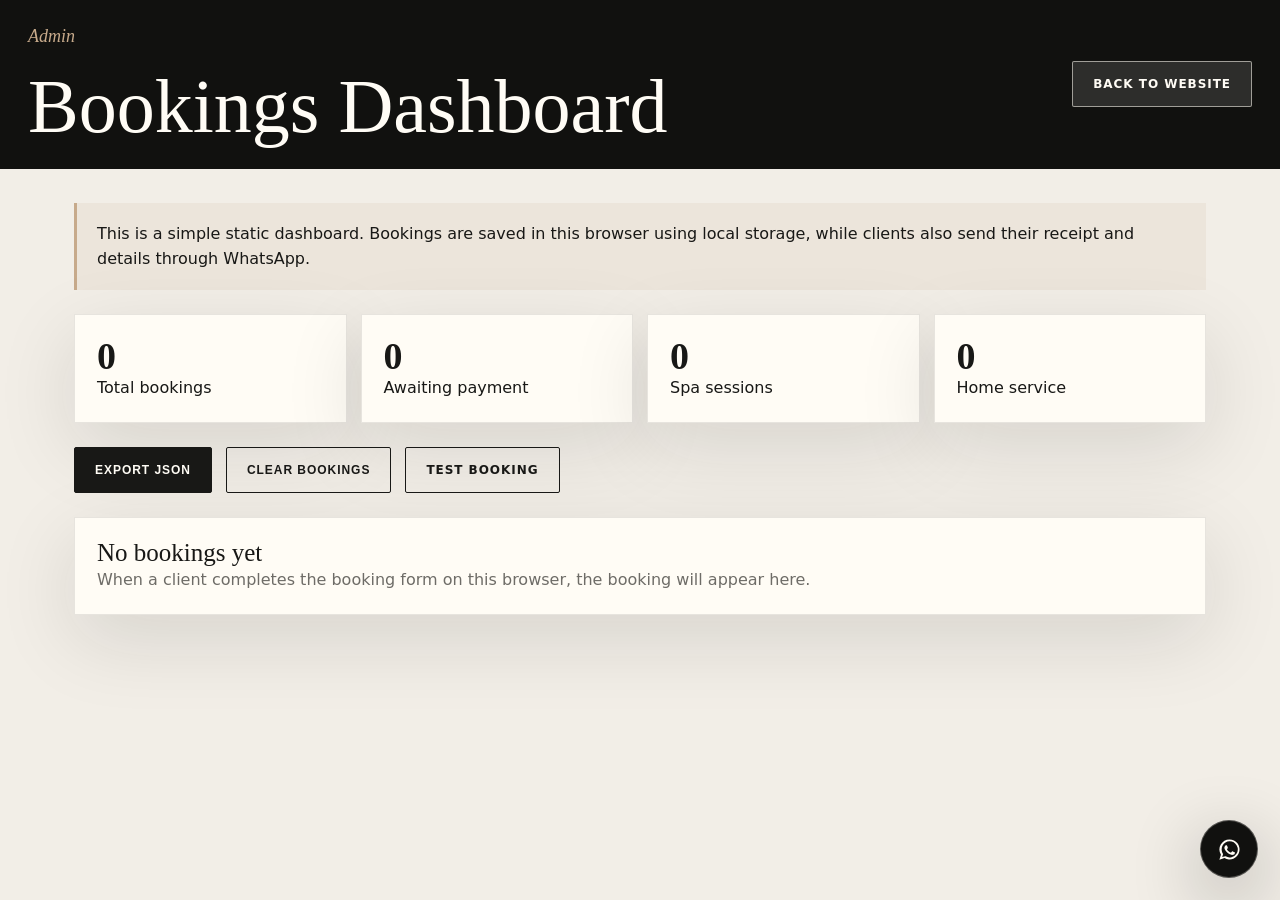
==== admin.html @ 0007d1d4 "Build Queendom spa website" ====
<!doctype html>
<html lang="en">
  <head>
    <meta charset="utf-8">
    <meta name="viewport" content="width=device-width, initial-scale=1">
    <title>Admin Dashboard | Queendom De Original Spa</title>
    <meta name="description" content="Simple local booking dashboard for Queendom De Original Spa.">
    <link rel="stylesheet" href="styles.css">
  </head>
  <body class="admin-shell">
    <header class="admin-header">
      <div>
        <span class="eyebrow">Admin</span>
        <h1>Bookings Dashboard</h1>
      </div>
      <a class="button soft" href="index.html">Back to Website</a>
    </header>

    <main class="admin-main">
      <p class="notice">This is a simple static dashboard. Bookings are saved in this browser using local storage, while clients also send their receipt and details through WhatsApp.</p>

      <section class="admin-stats" aria-label="Booking stats">
        <div class="stat-card"><strong id="totalBookings">0</strong><span>Total bookings</span></div>
        <div class="stat-card"><strong id="pendingBookings">0</strong><span>Awaiting payment</span></div>
        <div class="stat-card"><strong id="spaBookings">0</strong><span>Spa sessions</span></div>
        <div class="stat-card"><strong id="homeBookings">0</strong><span>Home service</span></div>
      </section>

      <section class="admin-actions" aria-label="Dashboard actions">
        <button id="exportBookings" type="button">Export JSON</button>
        <button id="clearBookings" class="button secondary" type="button">Clear Bookings</button>
        <a class="button secondary" href="booking.html">Test Booking</a>
      </section>

      <section id="adminList" aria-label="Saved bookings"></section>
    </main>

    <script src="script.js"></script>
  </body>
</html>
---- styles.css ----
:root {
  --ink: #181816;
  --charcoal: #24231f;
  --ivory: #f7f5ef;
  --paper: #fffcf5;
  --mist: #e8e4dc;
  --beige: #c7aa8b;
  --taupe: #8a7564;
  --gray: #6e6c67;
  --white: #ffffff;
  --shadow: 0 24px 80px rgba(24, 24, 22, 0.12);
}

* {
  box-sizing: border-box;
}

html {
  scroll-behavior: smooth;
}

body {
  margin: 0;
  background: var(--ivory);
  color: var(--ink);
  font-family: Inter, ui-sans-serif, system-ui, -apple-system, BlinkMacSystemFont, "Segoe UI", sans-serif;
  line-height: 1.6;
}

img {
  display: block;
  max-width: 100%;
}

a {
  color: inherit;
  text-decoration: none;
}

.site-header {
  position: sticky;
  top: 0;
  z-index: 20;
  border-bottom: 1px solid rgba(24, 24, 22, 0.08);
  background: rgba(247, 245, 239, 0.92);
  backdrop-filter: blur(18px);
}

.nav {
  display: flex;
  align-items: center;
  justify-content: space-between;
  gap: 24px;
  max-width: 1180px;
  min-height: 76px;
  margin: 0 auto;
  padding: 0 24px;
}

.brand {
  display: flex;
  align-items: center;
  gap: 12px;
  font-weight: 800;
  letter-spacing: 0;
  text-transform: uppercase;
}

.brand img {
  width: 54px;
  height: 54px;
  border: 1px solid var(--mist);
  border-radius: 50%;
  object-fit: cover;
  background: var(--paper);
}

.brand span {
  display: block;
  font-size: 13px;
  line-height: 1.15;
}

.nav-links {
  display: flex;
  align-items: center;
  gap: 24px;
  color: var(--charcoal);
  font-size: 13px;
  font-weight: 700;
  text-transform: uppercase;
}

.nav-links a {
  padding: 8px 0;
}

.button,
button {
  display: inline-flex;
  align-items: center;
  justify-content: center;
  gap: 10px;
  min-height: 46px;
  border: 1px solid var(--ink);
  border-radius: 2px;
  padding: 12px 20px;
  background: var(--ink);
  color: var(--paper);
  font-size: 12px;
  font-weight: 800;
  letter-spacing: 0.08em;
  text-transform: uppercase;
  cursor: pointer;
}

.button.secondary {
  background: transparent;
  color: var(--ink);
}

.button.soft {
  border-color: rgba(255, 252, 245, 0.55);
  background: rgba(255, 252, 245, 0.12);
  color: var(--paper);
}

.whatsapp-float {
  position: fixed;
  right: 22px;
  bottom: 22px;
  z-index: 30;
  display: grid;
  place-items: center;
  width: 58px;
  height: 58px;
  border-radius: 50%;
  background: #11110f;
  color: var(--paper);
  border: 1px solid rgba(255, 252, 245, 0.28);
  box-shadow: 0 20px 70px rgba(0, 0, 0, 0.32);
}

.whatsapp-float svg {
  width: 27px;
  height: 27px;
  fill: currentColor;
}

.hero {
  min-height: calc(100svh - 76px);
  display: grid;
  align-items: end;
  background:
    linear-gradient(105deg, rgba(10, 10, 8, 0.94), rgba(18, 17, 14, 0.56) 52%, rgba(10, 10, 8, 0.88)),
    url("assets/massage-candles.jpg") center 40% / cover no-repeat,
    #11110f;
  color: var(--paper);
  overflow: hidden;
}

.hero-inner {
  position: relative;
  display: grid;
  grid-template-columns: minmax(0, 0.95fr) minmax(320px, 0.75fr);
  gap: 52px;
  width: min(1180px, 100%);
  margin: 0 auto;
  padding: 98px 24px 76px;
}

.hero-content {
  position: relative;
  z-index: 2;
}

.hero-mark {
  align-self: center;
  position: relative;
  z-index: 1;
  min-height: 520px;
  padding: clamp(20px, 4vw, 44px);
  border: 1px solid rgba(255, 252, 245, 0.16);
  background:
    linear-gradient(180deg, transparent, rgba(17, 17, 15, 0.52)),
    url("assets/beauty-ritual.jpg") center / cover no-repeat;
  box-shadow: 0 40px 120px rgba(0, 0, 0, 0.32);
}

.hero-mark img {
  position: absolute;
  left: 28px;
  bottom: 28px;
  width: min(220px, 54%);
  padding: 18px;
  background: rgba(255, 252, 245, 0.9);
  object-fit: contain;
}

.eyebrow {
  color: var(--beige);
  font-family: Georgia, "Times New Roman", serif;
  font-size: 18px;
  font-style: italic;
}

h1,
h2,
h3 {
  margin: 0;
  color: inherit;
  font-family: Georgia, "Times New Roman", serif;
  font-weight: 400;
  line-height: 1.05;
}

h1 {
  max-width: 860px;
  margin-top: 16px;
  font-size: clamp(48px, 8vw, 104px);
}

h2 {
  font-size: clamp(34px, 5vw, 64px);
}

h3 {
  font-size: 25px;
}

p {
  margin: 0;
}

.hero-copy {
  max-width: 610px;
  margin-top: 24px;
  color: rgba(255, 252, 245, 0.82);
  font-size: 18px;
}

.hero-actions {
  display: flex;
  flex-wrap: wrap;
  gap: 14px;
  margin-top: 34px;
}

.hero-strip {
  grid-column: 1 / -1;
  display: grid;
  grid-template-columns: repeat(3, 1fr);
  gap: 1px;
  margin-top: 74px;
  border: 1px solid rgba(255, 252, 245, 0.18);
  background: rgba(255, 252, 245, 0.18);
}

.hero-strip div {
  padding: 20px;
  background: rgba(17, 17, 15, 0.62);
}

.hero-strip strong {
  display: block;
  font-size: 21px;
}

.hero-strip span {
  color: rgba(255, 252, 245, 0.68);
  font-size: 13px;
  text-transform: uppercase;
}

.section {
  padding: 92px 24px;
}

.section.dark {
  background: var(--charcoal);
  color: var(--paper);
}

.section.beige {
  background: #eee8df;
}

.container {
  width: min(1180px, 100%);
  margin: 0 auto;
}

.section-head {
  display: grid;
  grid-template-columns: minmax(0, 0.9fr) minmax(280px, 0.8fr);
  gap: 44px;
  align-items: end;
  margin-bottom: 46px;
}

.muted {
  color: var(--gray);
}

.dark .muted {
  color: rgba(255, 252, 245, 0.64);
}

.pill-row {
  display: flex;
  flex-wrap: wrap;
  gap: 10px;
  margin-top: 20px;
}

.pill {
  border: 1px solid rgba(24, 24, 22, 0.14);
  border-radius: 999px;
  padding: 8px 12px;
  background: rgba(255, 255, 255, 0.35);
  color: var(--charcoal);
  font-size: 12px;
  font-weight: 800;
  text-transform: uppercase;
}

.dark .pill {
  border-color: rgba(255, 252, 245, 0.18);
  background: rgba(255, 252, 245, 0.06);
  color: var(--paper);
}

.service-grid {
  display: grid;
  grid-template-columns: repeat(3, minmax(0, 1fr));
  gap: 18px;
}

.service-card,
.quote-card,
.info-card {
  border: 1px solid rgba(24, 24, 22, 0.1);
  background: var(--paper);
  box-shadow: var(--shadow);
}

.service-card {
  display: flex;
  flex-direction: column;
  justify-content: flex-end;
  min-height: 260px;
  padding: 26px;
}

.service-card.image-card {
  min-height: 420px;
  color: var(--paper);
  background-position: center;
  background-size: cover;
  box-shadow: inset 0 -220px 150px rgba(12, 12, 10, 0.78), var(--shadow);
}

.service-card.image-card .muted {
  color: rgba(255, 252, 245, 0.78);
}

.service-card.image-card .price {
  color: var(--beige);
}

.dark .service-card {
  border-color: rgba(255, 252, 245, 0.14);
  background: rgba(255, 252, 245, 0.06);
  color: var(--paper);
  box-shadow: none;
}

.service-card .price {
  margin-top: 20px;
  color: var(--taupe);
  font-size: 30px;
  font-family: Georgia, "Times New Roman", serif;
}

.service-card p {
  margin-top: 14px;
}

.image-band {
  display: grid;
  grid-template-columns: 1.1fr 0.9fr;
  gap: 0;
  min-height: 540px;
  background: var(--ink);
  color: var(--paper);
}

.image-band > * {
  min-width: 0;
}

.image-band .logo-panel {
  display: grid;
  place-items: center;
  padding: 50px;
  background:
    linear-gradient(rgba(24, 24, 22, 0.12), rgba(24, 24, 22, 0.12)),
    url("assets/massage-hands.jpg") center / cover no-repeat;
}

.image-band .logo-panel img {
  max-width: 360px;
  padding: 26px;
  background: rgba(255, 252, 245, 0.9);
}

.image-band .copy-panel {
  display: flex;
  flex-direction: column;
  justify-content: center;
  padding: clamp(34px, 6vw, 76px);
}

.price-wrap {
  display: grid;
  grid-template-columns: repeat(2, minmax(0, 1fr));
  gap: 22px;
}

.price-card {
  border: 1px solid rgba(24, 24, 22, 0.12);
  background: var(--paper);
}

.price-card header {
  display: flex;
  align-items: center;
  justify-content: space-between;
  gap: 16px;
  border-bottom: 1px solid var(--mist);
  padding: 22px 24px;
}

.price-card header span {
  color: var(--taupe);
  font-size: 12px;
  font-weight: 800;
  text-transform: uppercase;
}

.price-list {
  display: grid;
}

.price-line {
  display: grid;
  grid-template-columns: 1fr auto;
  gap: 18px;
  padding: 16px 24px;
  border-bottom: 1px solid rgba(24, 24, 22, 0.08);
}

.price-line:last-child {
  border-bottom: 0;
}

.price-line small {
  display: block;
  color: var(--gray);
  font-size: 12px;
}

.price-line strong:last-child {
  white-space: nowrap;
}

.reviews {
  display: grid;
  grid-template-columns: 0.8fr 1.2fr;
  gap: 34px;
  align-items: center;
}

.review-images {
  display: grid;
  grid-template-columns: repeat(2, minmax(0, 1fr));
  gap: 16px;
}

.review-images img {
  width: 100%;
  aspect-ratio: 9 / 14;
  object-fit: cover;
  border: 1px solid rgba(24, 24, 22, 0.1);
  background: var(--white);
}

.quote-card {
  padding: 38px;
}

.quote-card blockquote {
  margin: 0;
  font-family: Georgia, "Times New Roman", serif;
  font-size: clamp(28px, 4vw, 52px);
  line-height: 1.08;
}

.quote-card cite {
  display: block;
  margin-top: 24px;
  color: var(--taupe);
  font-style: normal;
  font-weight: 800;
  text-transform: uppercase;
}

.booking-grid,
.contact-grid,
.about-grid {
  display: grid;
  grid-template-columns: 0.9fr 1.1fr;
  gap: 26px;
}

.payment-panel {
  display: none;
  border: 1px solid rgba(24, 24, 22, 0.12);
  background: #11110f;
  color: var(--paper);
  padding: 28px;
  box-shadow: var(--shadow);
}

.payment-panel.is-visible {
  display: grid;
  gap: 18px;
}

.payment-panel .muted {
  color: rgba(255, 252, 245, 0.66);
}

.payment-detail {
  display: grid;
  gap: 8px;
  padding: 20px;
  border: 1px solid rgba(255, 252, 245, 0.14);
  background: rgba(255, 252, 245, 0.06);
}

.booking-summary {
  display: grid;
  gap: 10px;
  padding: 18px;
  background: rgba(199, 170, 139, 0.12);
  border-left: 3px solid var(--beige);
}

.admin-shell {
  min-height: 100svh;
  background: #f2eee7;
}

.admin-header {
  display: flex;
  align-items: center;
  justify-content: space-between;
  gap: 20px;
  padding: 22px 28px;
  background: #11110f;
  color: var(--paper);
}

.admin-header h1 {
  max-width: none;
  font-size: clamp(42px, 7vw, 76px);
}

.admin-main {
  width: min(1180px, 100%);
  margin: 0 auto;
  padding: 34px 24px 80px;
}

.admin-stats,
.admin-actions {
  display: grid;
  grid-template-columns: repeat(4, minmax(0, 1fr));
  gap: 14px;
  margin: 24px 0;
}

.admin-actions {
  grid-template-columns: repeat(3, max-content);
}

.stat-card,
.booking-record,
.empty-state {
  border: 1px solid rgba(24, 24, 22, 0.1);
  background: var(--paper);
  padding: 22px;
  box-shadow: var(--shadow);
}

.stat-card strong {
  display: block;
  font-family: Georgia, "Times New Roman", serif;
  font-size: 38px;
  line-height: 1;
}

.booking-record {
  display: grid;
  grid-template-columns: 1fr auto;
  gap: 20px;
  margin-top: 14px;
}

.booking-record dl {
  display: grid;
  grid-template-columns: repeat(3, minmax(0, 1fr));
  gap: 12px;
  margin: 16px 0 0;
}

.booking-record dt {
  color: var(--gray);
  font-size: 11px;
  font-weight: 800;
  text-transform: uppercase;
}

.booking-record dd {
  margin: 2px 0 0;
  font-weight: 700;
}

.record-status {
  align-self: start;
  border-radius: 999px;
  padding: 8px 12px;
  background: #eee8df;
  color: var(--ink);
  font-size: 12px;
  font-weight: 800;
  text-transform: uppercase;
}

.info-card {
  padding: 28px;
}

.info-card + .info-card {
  margin-top: 18px;
}

.steps {
  counter-reset: step;
  display: grid;
  gap: 14px;
}

.step {
  position: relative;
  padding: 20px 20px 20px 58px;
  border: 1px solid rgba(24, 24, 22, 0.1);
  background: rgba(255, 252, 245, 0.7);
}

.step::before {
  counter-increment: step;
  content: counter(step);
  position: absolute;
  left: 18px;
  top: 18px;
  display: grid;
  place-items: center;
  width: 26px;
  height: 26px;
  border-radius: 50%;
  background: var(--ink);
  color: var(--paper);
  font-size: 12px;
  font-weight: 800;
}

form {
  display: grid;
  gap: 16px;
}

label {
  display: grid;
  gap: 7px;
  color: var(--charcoal);
  font-size: 12px;
  font-weight: 800;
  text-transform: uppercase;
}

input,
select,
textarea {
  width: 100%;
  border: 1px solid rgba(24, 24, 22, 0.18);
  border-radius: 2px;
  padding: 14px 13px;
  background: var(--white);
  color: var(--ink);
  font: inherit;
}

textarea {
  min-height: 108px;
  resize: vertical;
}

.form-row {
  display: grid;
  grid-template-columns: repeat(2, minmax(0, 1fr));
  gap: 14px;
}

.gallery {
  display: grid;
  grid-template-columns: 1.1fr 0.9fr;
  gap: 18px;
}

.gallery-tile {
  min-height: 330px;
  border: 1px solid rgba(24, 24, 22, 0.12);
  background:
    linear-gradient(rgba(24, 24, 22, 0.08), rgba(24, 24, 22, 0.08)),
    var(--mist);
  padding: 26px;
}

.gallery-photo {
  min-height: 520px;
  background-position: center;
  background-size: cover;
}

.gallery-tile.dark-tile {
  background: var(--charcoal);
  color: var(--paper);
}

.gallery-tile.logo-tile {
  display: grid;
  place-items: center;
  background: var(--paper);
}

.gallery-tile.logo-tile img {
  max-width: 420px;
}

.footer {
  padding: 54px 24px;
  background: #11110f;
  color: var(--paper);
}

.footer-grid {
  display: grid;
  grid-template-columns: 1.1fr repeat(3, 1fr);
  gap: 28px;
}

.footer a,
.footer p {
  color: rgba(255, 252, 245, 0.72);
}

.footer h3 {
  margin-bottom: 12px;
  font-size: 20px;
}

.page-hero {
  padding: 100px 24px 66px;
  background: var(--charcoal);
  color: var(--paper);
}

.page-hero h1 {
  max-width: 820px;
  font-size: clamp(42px, 6vw, 78px);
}

.page-hero .container {
  display: grid;
  grid-template-columns: 1fr 0.8fr;
  gap: 44px;
  align-items: end;
}

.page-hero p {
  color: rgba(255, 252, 245, 0.72);
}

.notice {
  border-left: 3px solid var(--beige);
  padding: 18px 20px;
  background: rgba(199, 170, 139, 0.14);
}

.socials {
  display: flex;
  flex-wrap: wrap;
  gap: 12px;
}

@media (max-width: 860px) {
  .nav {
    min-height: auto;
    align-items: flex-start;
    padding: 14px 18px;
  }

  .nav,
  .nav-links {
    flex-direction: column;
  }

  .nav-links {
    width: 100%;
    display: grid;
    grid-template-columns: repeat(3, 1fr);
    gap: 8px 14px;
    font-size: 12px;
  }

  .section,
  .page-hero {
    padding: 64px 18px;
  }

  .hero {
    min-height: auto;
  }

  .hero-inner {
    grid-template-columns: 1fr;
    padding: 76px 18px 46px;
  }

  .hero-mark {
    max-width: 360px;
    min-height: 420px;
  }

  .image-band .logo-panel {
    padding: 18px;
  }

  .image-band .logo-panel img {
    max-width: min(240px, 78vw);
    padding: 18px;
  }

  .hero-strip,
  .section-head,
  .service-grid,
  .image-band,
  .price-wrap,
  .reviews,
  .booking-grid,
  .contact-grid,
  .about-grid,
  .gallery,
  .footer-grid,
  .page-hero .container {
    grid-template-columns: 1fr;
  }

  .form-row {
    grid-template-columns: 1fr;
  }

  .review-images {
    grid-template-columns: 1fr;
  }

  .admin-header,
  .booking-record {
    display: grid;
    grid-template-columns: 1fr;
    justify-items: start;
  }

  .admin-stats,
  .admin-actions,
  .booking-record dl {
    grid-template-columns: 1fr;
  }

  .whatsapp-float {
    right: 16px;
    bottom: 16px;
  }
}
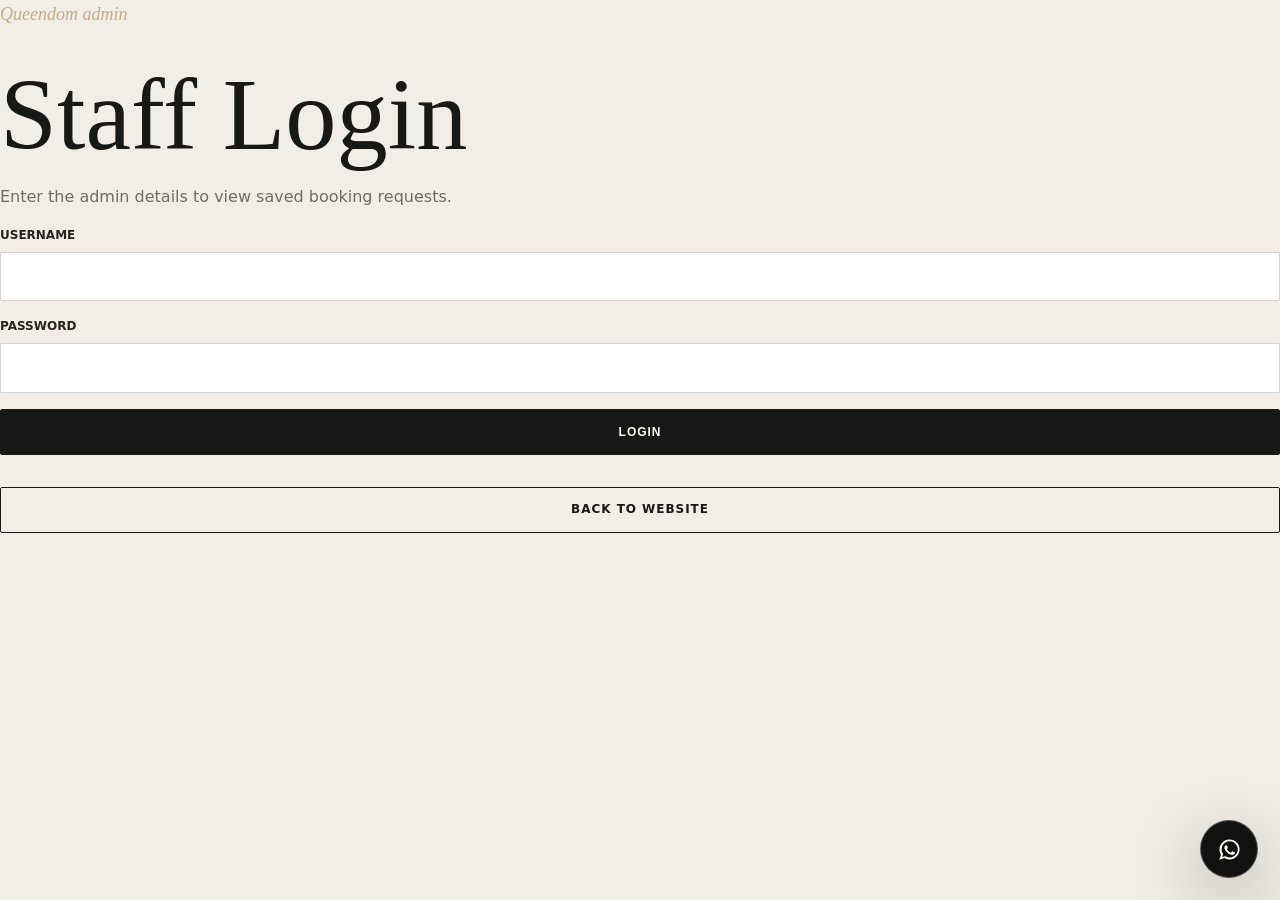
==== commit 6b85cf21: "Update admin.html for admin login" ====
--- a/admin.html
+++ b/admin.html
@@ -8,12 +8,29 @@
     <link rel="stylesheet" href="styles.css">
   </head>
   <body class="admin-shell">
+    <section class="admin-login" id="adminLogin" aria-label="Admin login">
+      <form class="login-card" id="adminLoginForm">
+        <span class="eyebrow">Queendom admin</span>
+        <h1>Staff Login</h1>
+        <p class="muted">Enter the admin details to view saved booking requests.</p>
+        <label>Username<input type="text" name="username" autocomplete="username" required></label>
+        <label>Password<input type="password" name="password" autocomplete="current-password" required></label>
+        <button type="submit">Login</button>
+        <p class="login-error" id="loginError" role="alert"></p>
+        <a class="button secondary" href="index.html">Back to Website</a>
+      </form>
+    </section>
+
+    <div id="adminContent" hidden>
     <header class="admin-header">
       <div>
         <span class="eyebrow">Admin</span>
         <h1>Bookings Dashboard</h1>
       </div>
-      <a class="button soft" href="index.html">Back to Website</a>
+      <div class="admin-top-actions">
+        <button class="button soft" id="logoutAdmin" type="button">Logout</button>
+        <a class="button soft" href="index.html">Back to Website</a>
+      </div>
     </header>
 
     <main class="admin-main">
@@ -34,6 +51,7 @@
 
       <section id="adminList" aria-label="Saved bookings"></section>
     </main>
+    </div>
 
     <script src="script.js"></script>
   </body>
